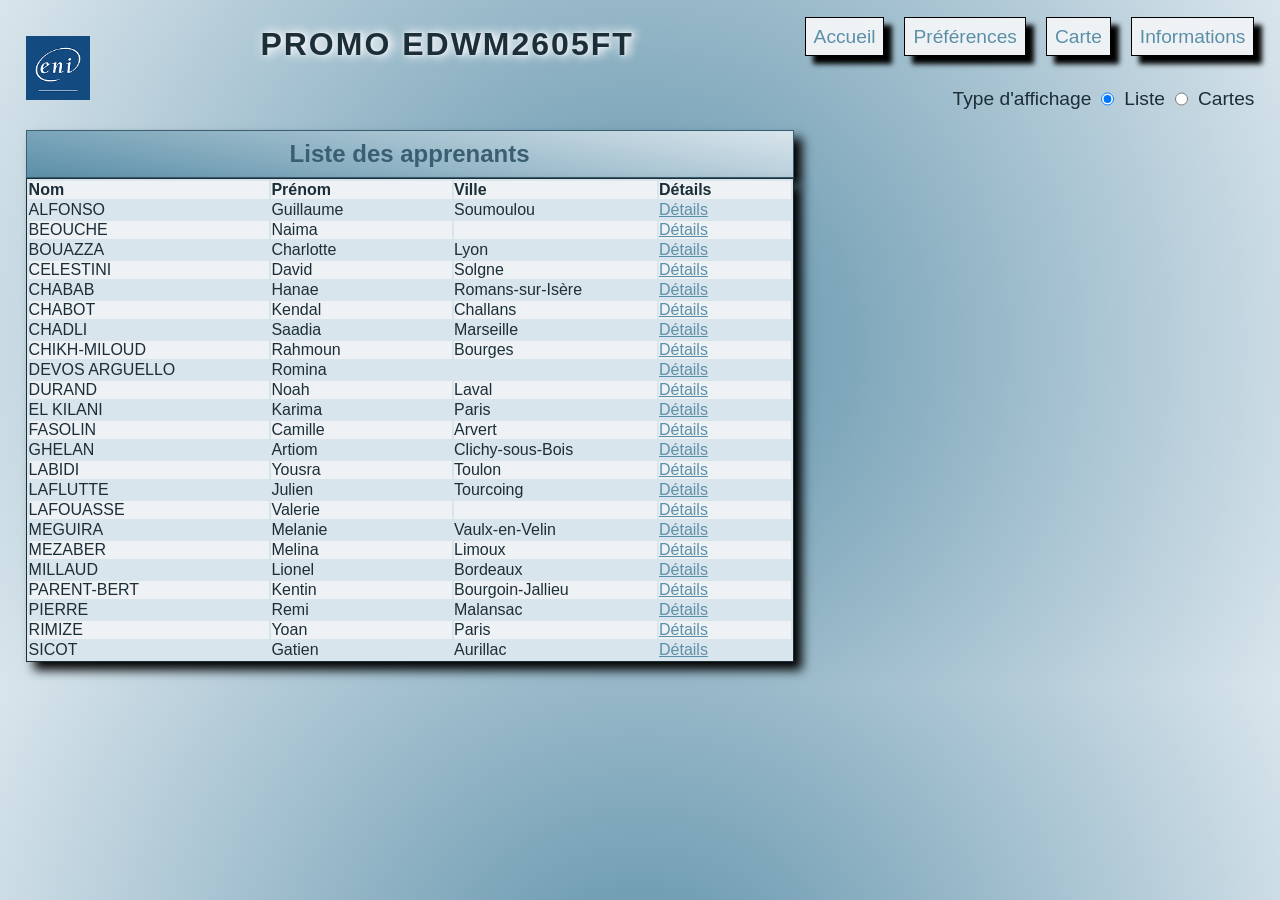
==== index.html @ 200ca75c "first commit" ====
<!DOCTYPE html>
<html lang="fr">

<head>
    <meta charset="UTF-8">
    <meta name="viewport" content="width=device-width, initial-scale=1.0">
    <title>Trombinoscope Promo ENI</title>
    <link rel="stylesheet" href="style.css">
    <script src="script.js" defer></script>
</head>

<body>
    <section class="en-tete">
        <img src="ressources/logo.png" alt="logo de la formation">
        <h1>Promo EDWM2605FT</h1>
        <div class="nav-affichage">
            <nav>
                <ul>
                    <li><a href="index.html">Accueil</a></li>
                    <li><a href="preference.html">Préférences</a></li>
                    <li><a href="carte.html">Carte</a></li>
                    <li><a href="informations.html">Informations</a></li>

                </ul>
            </nav>
            <div class="affichage">
                <p>Type d'affichage</p>
                <input type="radio" name="affichage" id="liste" value="liste" checked>
                <label for="liste">Liste</label>
                <input type="radio" name="affichage" id="carte" value="carte">
                <label for="carte">Cartes</label>
            </div>
        </div>
    </section>
    <section class="mid-page-main">
        <h2>Liste des apprenants</h2>
        <div id="conteneur" class="tableau">
            

        </div>
    </section>
</body>

</html>
---- style.css ----
/* GENERAL */

:root {
    --bg-principal: #eef2f5;
    --bg-secondaire: #d9e5ec;
    --accent: #5b8fa8;
    --font-color: #1c2e38;
    --font-color-bis: #3a5f72;
    --visited: #3a5f72;
}

:root.sombre {
    --bg-principal: #1a2a2e;
    --bg-secondaire: #243b40;
    --accent: #5a9aa3;
    --font-color: #e8f4f6;
    --font-color-bis: #a8d5db;
    --visited: #a8d5db;
}

* {
    margin: 0;
    padding: 0;
    box-sizing: border-box;
}

body {
    margin: 2%;
    font-family: 'Segoe UI', Tahoma, Geneva, Verdana, sans-serif;
    background: radial-gradient(circle, var(--accent), var(--bg-secondaire));
    color: var(--font-color);
    justify-content: center;
}


a {
    color: var(--accent);
}

.en-tete {
    display: flex;
    justify-content: space-between;
    margin-bottom: 20px;
}

.en-tete img {
    width: 5vw;
    object-fit: contain;
}

h1 {
    font-size: 2rem;
    color: #334042;
    text-shadow: var(--bg-principal) 1px 0 3px, var(--bg-principal) 5px 0 8px, var(--bg-principal) 1px 0 12px;
    letter-spacing: 2px;
    text-transform: uppercase;
    color: var(--font-color);
}

h2 {
    text-align: center;
    padding: 1vh 0;
    background: linear-gradient(10deg, var(--accent), var(--bg-secondaire));
    border: solid 1px;
    box-shadow: 8px 8px 10px black;
    min-width: 400px;
    margin-bottom: 30px;
    color: var(--font-color-bis);
}

ul {
    display: flex;
    gap: 20px;
    margin-bottom: 40px;
}

.nav-affichage li {
    list-style: none;
    font-size: 1.2rem;
}

nav li a {
    border: 1px solid black;
    padding: 8px;
    text-decoration: none;
    box-shadow: 8px 8px 5px black;
    background-color: var(--bg-principal);

}

nav li a:hover {
    position: relative;
    top: 5px;
    left: 5px;
    box-shadow: none;

}

a:visited {
    color: var(--visited);
}



/* PAGE D'ACCUEIL */

.mid-page-main h2 {
    margin-bottom: 0px;
}

.affichage {
    display: flex;
    justify-content: flex-end;
    gap: 10px;
    font-size: 1.2rem;
}

.mid-page-main {
    max-width: 60vw;
}


.tableau {
    display: flex;
    flex-direction: column;
    overflow-y: scroll;
    max-height: 65vh;
    max-width: 60vw;
    min-width: 400px;
    background-color: var(--bg-secondaire);
    border: solid 1px;
    box-shadow: 8px 8px 10px black;

}

.table {
    min-width: 400px;
    max-width: 100%;

}


tbody tr:nth-child(even) {
    background-color: var(--bg-principal);
}


thead {
    text-align: left;
    background-color: var(--bg-principal);
}

td {
    width: 10px;
}

/* AFFICHAGE GRID */

.grid {
    display: grid;
    grid-template-columns: repeat(3, 1fr);
    gap: 20px;
    padding-top: 20px;
}

.carte {
    border: solid 1px black;
    border-radius: 5px;
    text-align: center;
    padding: 1vh 0;
    background-color: var(--bg-secondaire);
    border: solid 1px;
    box-shadow: 8px 8px 10px black;
    color: var(--font-color-bis);
}

/* PAGE INFORMATION */

.buttons {
    margin-top: 10%;
    width: 100%;
    text-align: center;
}

.info-formation {
    text-align: center;
    font-size: 1.5rem;
    font-weight: bold;
    margin: 4%;

}

.bloc-infos {
    display: flex;
    flex-wrap: wrap;
    justify-content: center;
    gap: 10vw;
    text-align: center;

}

.description,
.liens-utiles {
    border: solid 1px;
    width: 30%;
    box-shadow: 8px 8px 10px black;
    padding: 10px;
    background-color: var(--bg-secondaire);
}

.description h3 {
    padding-bottom: 10px;
}

.liens-utiles ul {
    list-style: none;
    flex-direction: column;
    padding-bottom: 10px;
    gap: 5px;
}

/* PREFERENCES */

.inputs {
    display: flex;
    align-items: center;
    justify-content: center;
    gap: 20px;
    margin-bottom: 15px;
    font-size: 1.5rem;
    flex-wrap: wrap;
}



/* RESPONSIVE */

@media (max-width: 768px) {
    .en-tete img {
        display: none;
    }

    .inputs p {
        width: 100%;
        text-align: center;
    }

    .bloc-infos {
        flex-direction: column;
        align-items: center;
    }

    .en-tete {
        flex-wrap: wrap;
        flex-direction: columns;
    }

    nav {
        margin: 5%;
    }

    .description,
    .liens-utiles {
        width: 80%;
    }


    .grid {
        grid-template-columns: repeat(3, 1fr);
        width: 100%;
    }

    .mid-page-main {
        max-width: 100%;
    }

    .tableau {
        max-width: 80vw;
    }

    h2 {
        max-width: 80vw;
        margin: 0 auto;
    }

    .tableau {
       margin: 0 auto;
    }

    .inputs {
        margin-top: 20px;
    }
}
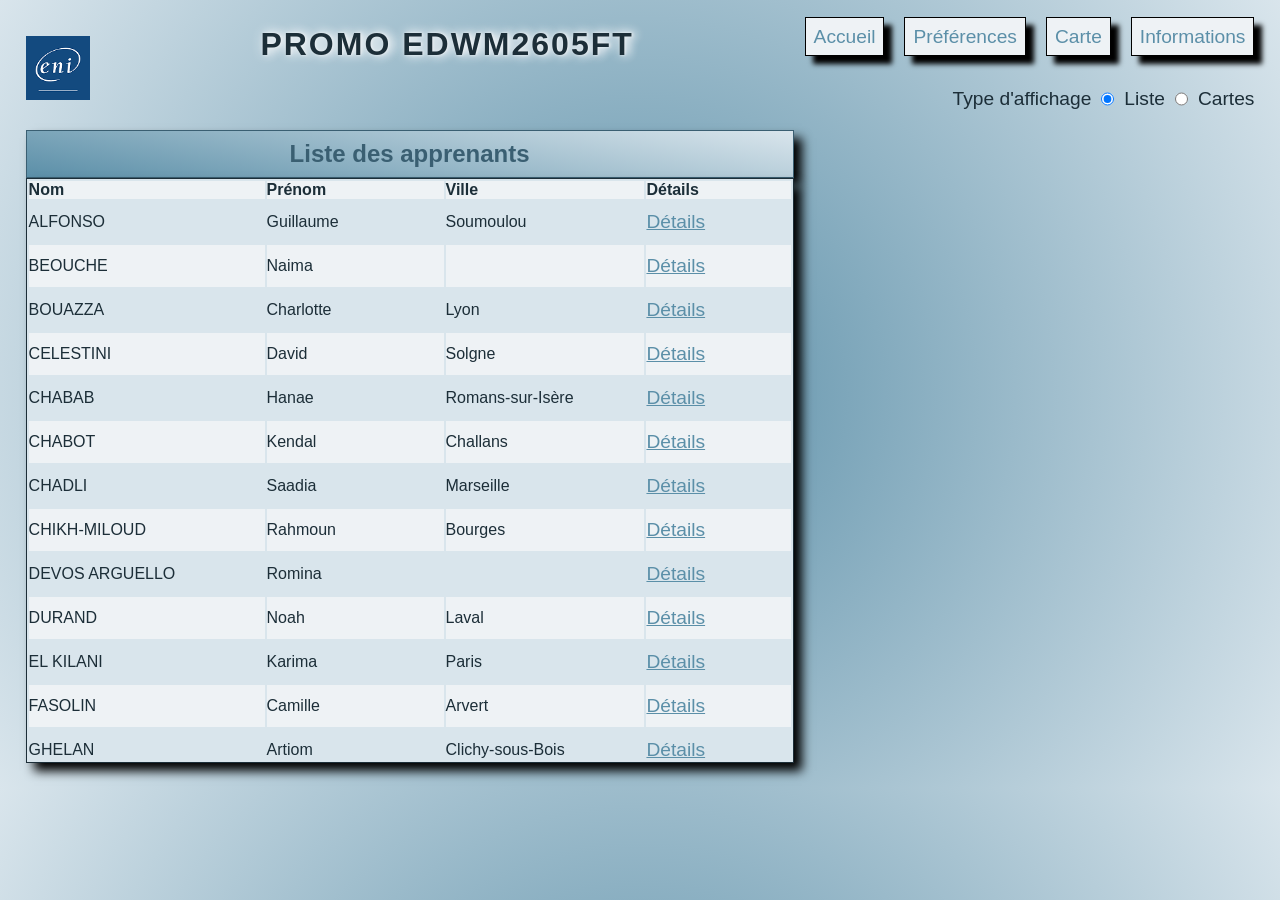
==== commit 7c5ec87e: "réglage accessibilité" ====
--- a/index.html
+++ b/index.html
@@ -32,13 +32,15 @@
             </div>
         </div>
     </section>
-    <section class="mid-page-main">
-        <h2>Liste des apprenants</h2>
-        <div id="conteneur" class="tableau">
-            
+    <main>
+        <section class="mid-page-main">
+            <h2>Liste des apprenants</h2>
+            <div id="conteneur" class="tableau">
 
-        </div>
-    </section>
+
+            </div>
+        </section>
+    </main>
 </body>
 
 </html>
--- a/style.css
+++ b/style.css
@@ -6,7 +6,7 @@
     --accent: #5b8fa8;
     --font-color: #1c2e38;
     --font-color-bis: #3a5f72;
-    --visited: #3a5f72;
+    --visited: #1b2c35;
 }
 
 :root.sombre {
@@ -15,7 +15,7 @@
     --accent: #5a9aa3;
     --font-color: #e8f4f6;
     --font-color-bis: #a8d5db;
-    --visited: #a8d5db;
+    --visited: #c2f6fd;
 }
 
 * {
@@ -35,6 +35,7 @@
 
 a {
     color: var(--accent);
+    font-size: 1.2rem;
 }
 
 .en-tete {
@@ -152,6 +153,7 @@
 
 td {
     width: 10px;
+    padding: 10px 0;
 }
 
 /* AFFICHAGE GRID */
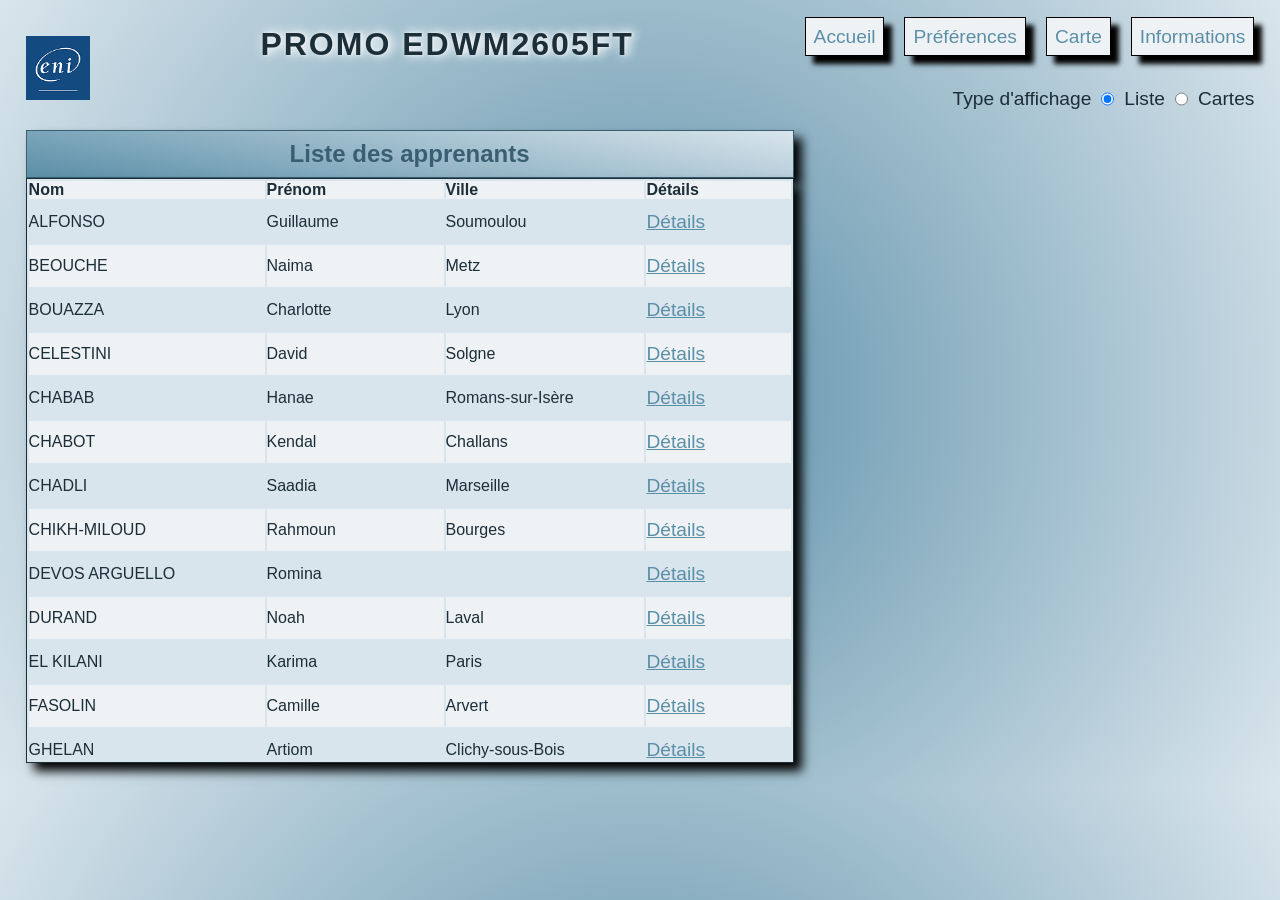
==== commit 527bdcca: "iter 2 et 3" ====
--- a/index.html
+++ b/index.html
@@ -39,6 +39,10 @@
 
 
             </div>
+            <div class="modal">
+
+
+            </div>
         </section>
     </main>
 </body>
--- a/style.css
+++ b/style.css
@@ -102,6 +102,33 @@
 }
 
 
+.button[type="button"], .button {
+    border: solid 1px var(--font-color-bis);
+    border-radius: 5px;
+    background-color: var(--bg-secondaire);
+    color: var(--font-color-bis);
+    padding: 8px;
+    font-size: 1.1rem;
+    text-decoration: none;
+}
+
+
+.button[type="button"]:hover, .button:hover {
+    cursor: pointer;
+    background-color: var(--bg-principal);
+}
+
+.button[type="button"]:active, .button:active {
+    box-shadow: inset 2px 2px 5px rgba(0,0,0,0.3);
+    transform: translateY(2px);
+}
+
+.buttons {
+    margin-top: 3%;
+    width: 100%;
+    text-align: center;
+}
+
 
 /* PAGE D'ACCUEIL */
 
@@ -178,11 +205,6 @@
 
 /* PAGE INFORMATION */
 
-.buttons {
-    margin-top: 10%;
-    width: 100%;
-    text-align: center;
-}
 
 .info-formation {
     text-align: center;
@@ -233,6 +255,67 @@
     flex-wrap: wrap;
 }
 
+/* CARTE */
+
+#map {
+    height: 70vh;
+    width: 60vw;
+    margin: 0 auto;
+}
+
+
+/* MODAL */ 
+
+.modal {
+    display:none;
+    border: solid 1px black;
+    max-width: 40vw;
+    width: 30vw;
+    min-width: 400px;
+    position: fixed;
+    top: 50%;
+    right: 5%;
+    transform: translateY(-50%);
+    z-index: 1000;
+    background-color: var(--bg-secondaire);
+    padding: 20px;
+    border-radius: 10px;
+    box-shadow: 0 0 20px rgba(0,0,0,0.3);
+    flex-direction: column;
+    box-shadow: 8px 8px 10px black;
+}
+
+.info-modal {
+    display: flex;
+    justify-content: flex-start;
+    gap:20px;
+}
+
+.modal img {
+
+    max-height: 30vh;
+    max-width: 15vw;
+}
+
+.nomprenom {
+    font-size: 1.5rem;
+}
+
+.ville {
+    font-style: italic;
+}
+
+.anecdote {
+    font-family:'Courier New', Courier, monospace;
+    padding:3%;
+    margin-top: 10px;
+    border-radius: 5px;
+    background-color: var(--bg-principal);
+}
+
+.anecdote p {
+    font-weight: bold;
+}
 
 
 /* RESPONSIVE */
@@ -286,10 +369,12 @@
     }
 
     .tableau {
-       margin: 0 auto;
+        margin: 0 auto;
     }
 
     .inputs {
         margin-top: 20px;
     }
-}+
+}
+
